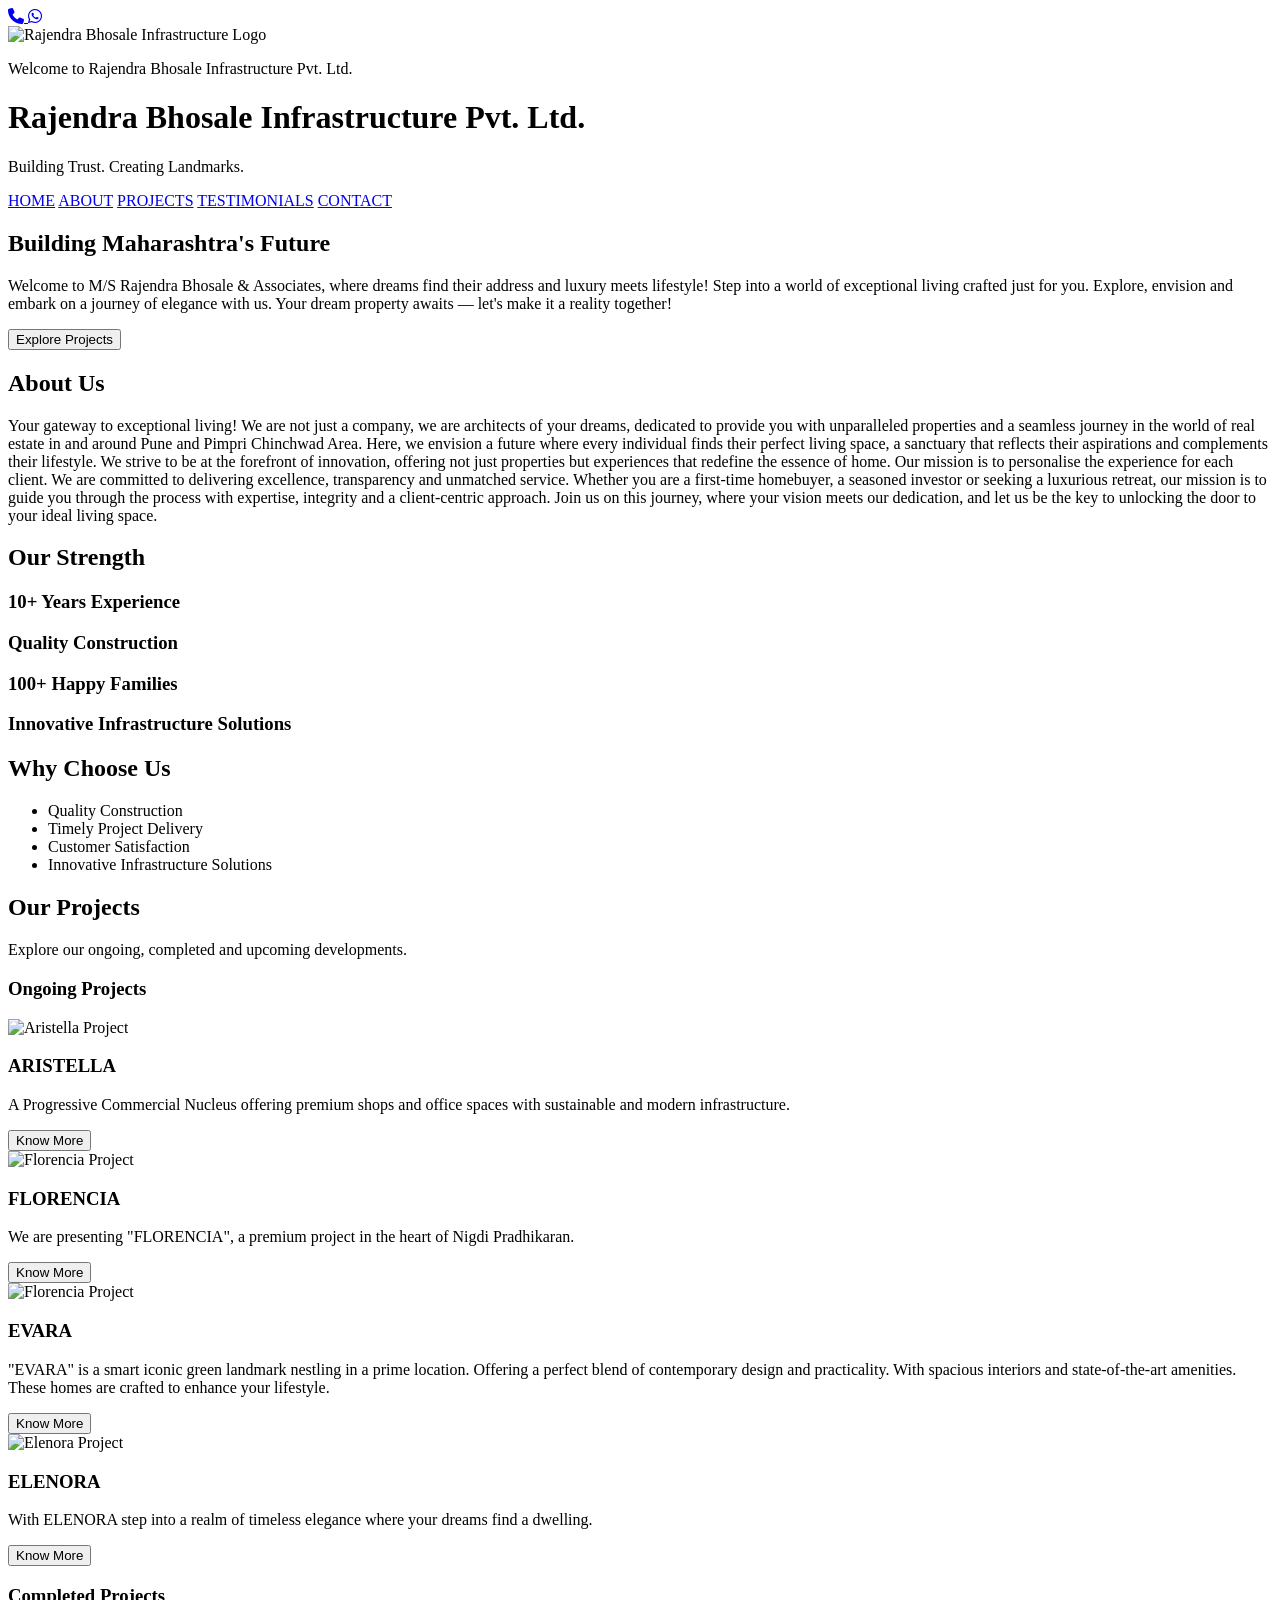
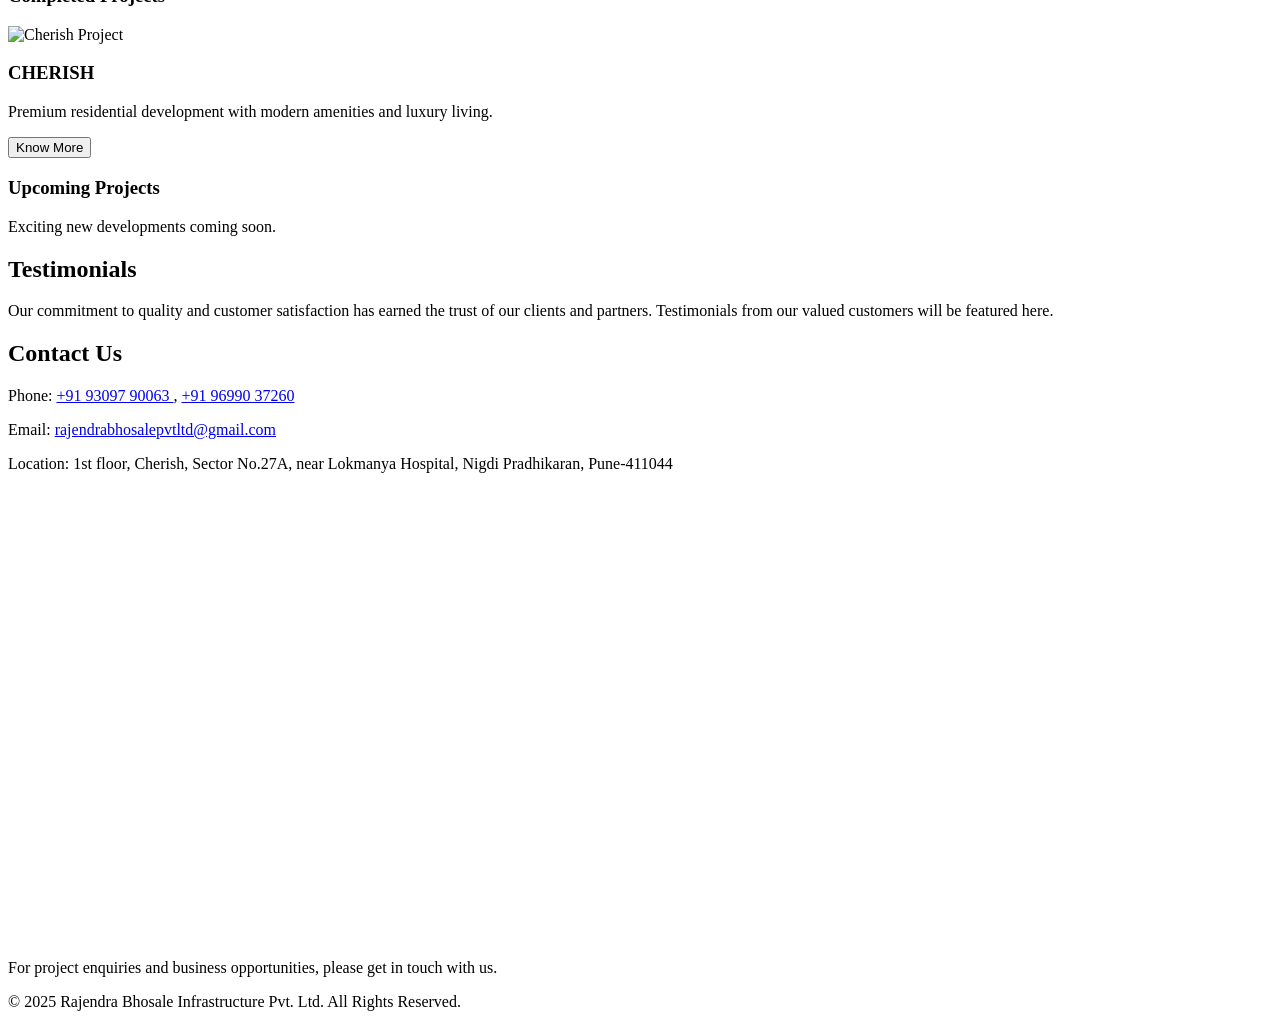
==== index.html @ edf6f790 "Add files via upload" ====
<!DOCTYPE html>
<html lang="en">
<head><link rel="stylesheet" href="https://cdnjs.cloudflare.com/ajax/libs/font-awesome/6.7.2/css/all.min.css">
<meta charset="UTF-8">
<meta name="description"
content="Rajendra Bhosale Infrastructure Pvt. Ltd. is a trusted construction and infrastructure company delivering quality residential and commercial projects in Maharashtra.">
<meta name="viewport" content="width=device-width, initial-scale=1.0">

<title>
Rajendra Bhosale Infrastructure Pvt. Ltd. | Construction & Infrastructure Company
</title>

<link rel="stylesheet" href="css/style.css">
<link rel="stylesheet" href="https://unpkg.com/aos@2.3.4/dist/aos.css">
</head>

<body>
<div class="floating-buttons">

    <a href="tel:+919309790063" class="call-btn" title="Call Us">
        <i class="fas fa-phone"></i>
    </a>

    <a href="https://wa.me/919309790063" class="whatsapp-btn" target="_blank" title="WhatsApp">
        <i class="fab fa-whatsapp"></i>
    </a>

</div>


<header>

    <img src="images/logo.jpeg"
    alt="Rajendra Bhosale Infrastructure Logo"
    width="200">

    <p>Welcome to Rajendra Bhosale Infrastructure Pvt. Ltd.</p>

    <h1>Rajendra Bhosale Infrastructure Pvt. Ltd.</h1>

    <p class="tagline">
        Building Trust. Creating Landmarks.
    </p>

</header>

<nav>
    <a href="#home">HOME</a>
    <a href="#about">ABOUT</a>
    <a href="#projects">PROJECTS</a>
    <a href="#testimonials">TESTIMONIALS</a>
    <a href="#contact">CONTACT</a>
</nav>

<main>

<section id="home" class="hero"> 

    <h2>Building Maharashtra's Future</h2>

    <p>
        Welcome to M/S Rajendra Bhosale & Associates, where dreams find their address and luxury meets lifestyle! Step into a world of exceptional living crafted just for you. Explore, envision and embark on a journey of elegance with us. Your dream property awaits — let's make it a reality together!
    </p>

    <a href="#projects">
        <button>Explore Projects</button>
    </a>

</section>

 <section id="about"
         data-aos="fade-up">

    <h2>About Us</h2>

    <p>
        Your gateway to exceptional living! We are not just a company, we are architects of your dreams, dedicated to provide you with unparalleled properties and a seamless journey in the world of real estate in and around Pune and Pimpri Chinchwad Area.

        Here, we envision a future where every individual finds their perfect living space, a sanctuary that reflects their aspirations and complements their lifestyle. We strive to be at the forefront of innovation, offering not just properties but experiences that redefine the essence of home.

        Our mission is to personalise the experience for each client. We are committed to delivering excellence, transparency and unmatched service. Whether you are a first-time homebuyer, a seasoned investor or seeking a luxurious retreat, our mission is to guide you through the process with expertise, integrity and a client-centric approach.

        Join us on this journey, where your vision meets our dedication, and let us be the key to unlocking the door to your ideal living space.
    </p>

</section>

<section id="stats">

    <h2>Our Strength</h2>

    <h3>10+ Years Experience</h3>

    <h3>Quality Construction</h3>

    <h3>100+ Happy Families</h3>

    <h3>Innovative Infrastructure Solutions</h3>

</section>

 <section id="why-us"
         data-aos="fade-up">

    <h2>Why Choose Us</h2>

    <ul>
        <li>Quality Construction</li>
        <li>Timely Project Delivery</li>
        <li>Customer Satisfaction</li>
        <li>Innovative Infrastructure Solutions</li>
    </ul>

</section>

<section id="projects">

    <h2>Our Projects</h2>

    <p>Explore our ongoing, completed and upcoming developments.</p>
<h3>Ongoing Projects</h3>

<div class="projects-grid">


<div class="project-card"
     data-aos="zoom-in">

    <img src="images/aristella1.png"
         alt="Aristella Project">

    <h3>ARISTELLA</h3>

    <p>
        A Progressive Commercial Nucleus offering
        premium shops and office spaces with
        sustainable and modern infrastructure.
    </p>

    <a href="aristella.html">
        <button>Know More</button>
    </a>

</div>

 <div class="project-card"
     data-aos="zoom-in">

    <img src="images/florencia.png"
         alt="Florencia Project">

    <h3>FLORENCIA</h3>

    <p>
        We are presenting "FLORENCIA", a premium
        project in the heart of Nigdi Pradhikaran.
    </p>

    <a href="florencia.html">
        <button>Know More</button>
    </a>

</div>
<div class="project-card"
     data-aos="zoom-in">

    <img src="images/evara.png"
         alt="Florencia Project">

    <h3>EVARA</h3>

    <p>
        "EVARA" is a smart iconic green landmark nestling in a prime location. Offering a perfect blend of contemporary design and practicality. With spacious interiors and state-of-the-art amenities. These homes are crafted to enhance your lifestyle.</p>

    </p>

    <a href="evara.html">
        <button>Know More</button>
    </a>

</div>
<div class="project-card" data-aos="zoom-in">

    <img src="images/elenora.png"
         alt="Elenora Project">

    <h3>ELENORA</h3>

    <p>
        With ELENORA step into a realm of timeless elegance where your dreams find a dwelling.
    </p>

    <a href="elenora.html">
        <button>Know More</button>
    </a>

</div>

 



    <h3>Completed Projects</h3>

    <div class="projects-grid">

         <div class="project-card"
     data-aos="zoom-in">

            <img src="images/cherish.png"
                 alt="Cherish Project">

            <h3>CHERISH</h3>

            <p>
                Premium residential development with
                modern amenities and luxury living.
            </p>

            <a href="cherish.html">
                <button>Know More</button>
            </a>

        </div>

    </div>

    <h3>Upcoming Projects</h3>

    <p>Exciting new developments coming soon.</p>

</section>

 <section id="testimonials"
         data-aos="fade-up">

    <h2>Testimonials</h2>

    <p>
        Our commitment to quality and customer satisfaction
        has earned the trust of our clients and partners.
        Testimonials from our valued customers will be
        featured here.
    </p>

</section>
<section id="contact"
         data-aos="fade-up">

<section class="contact-box"
         data-aos="fade-up">

    <h2>Contact Us</h2>

    <p>
        Phone:
        <a href="tel:+919309790063">
            +91 93097 90063
        </a>,
        <a href="tel:+919699037260">
            +91 96990 37260
        </a>
    </p>

    <p>
        Email:
        <a href="mailto:rajendrabhosalepvtltd@gmail.com">
            rajendrabhosalepvtltd@gmail.com
        </a>
    </p>

    <p>
        Location:
        1st floor, Cherish, Sector No.27A, near Lokmanya Hospital,
        Nigdi Pradhikaran, Pune-411044
    </p>

    <iframe
        src="https://www.google.com/maps/embed?pb=!1m18!1m12!1m3!1d3780.2060539042386!2d73.7735727!3d18.6547473!2m3!1f0!2f0!3f0!3m2!1i1024!2i768!4f13.1!3m3!1m2!1s0x3bc2b996cef1d3d5%3A0xa40301cd7e94ac1b!2sCherish!5e0!3m2!1sen!2sin!4v1781763450136!5m2!1sen!2sin"
        width="100%"
        height="450"
        style="border:0;"
        allowfullscreen=""
        loading="lazy"
        referrerpolicy="no-referrer-when-downgrade">
    </iframe>

    <p>
        For project enquiries and business opportunities,
        please get in touch with us.
    </p>

</section>

</main>

<footer>

    <p>
        © 2025 Rajendra Bhosale Infrastructure Pvt. Ltd.
        All Rights Reserved.
    </p>

</footer>
<script src="https://unpkg.com/aos@2.3.4/dist/aos.js"></script>

<script>
AOS.init({
    duration:1000,
    once:true,
    offset:100
});
</script>
</body>
</html>
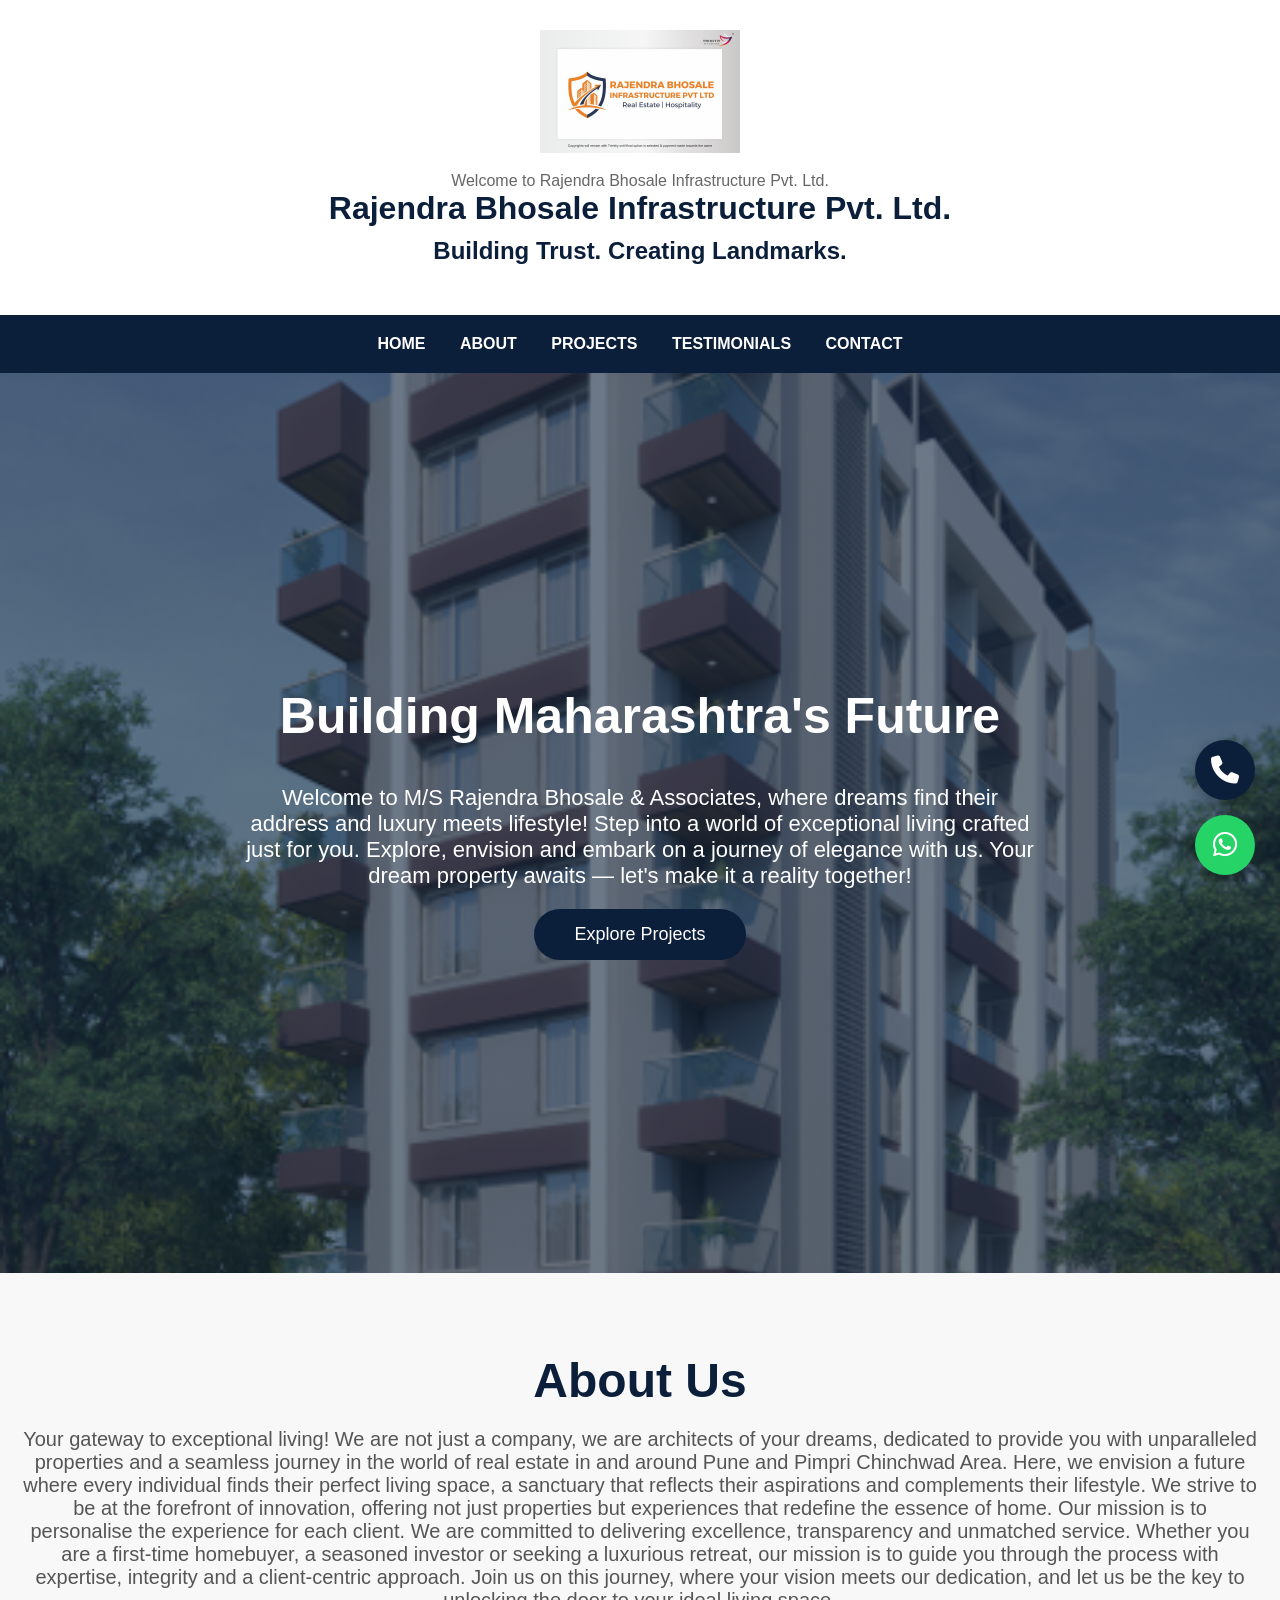
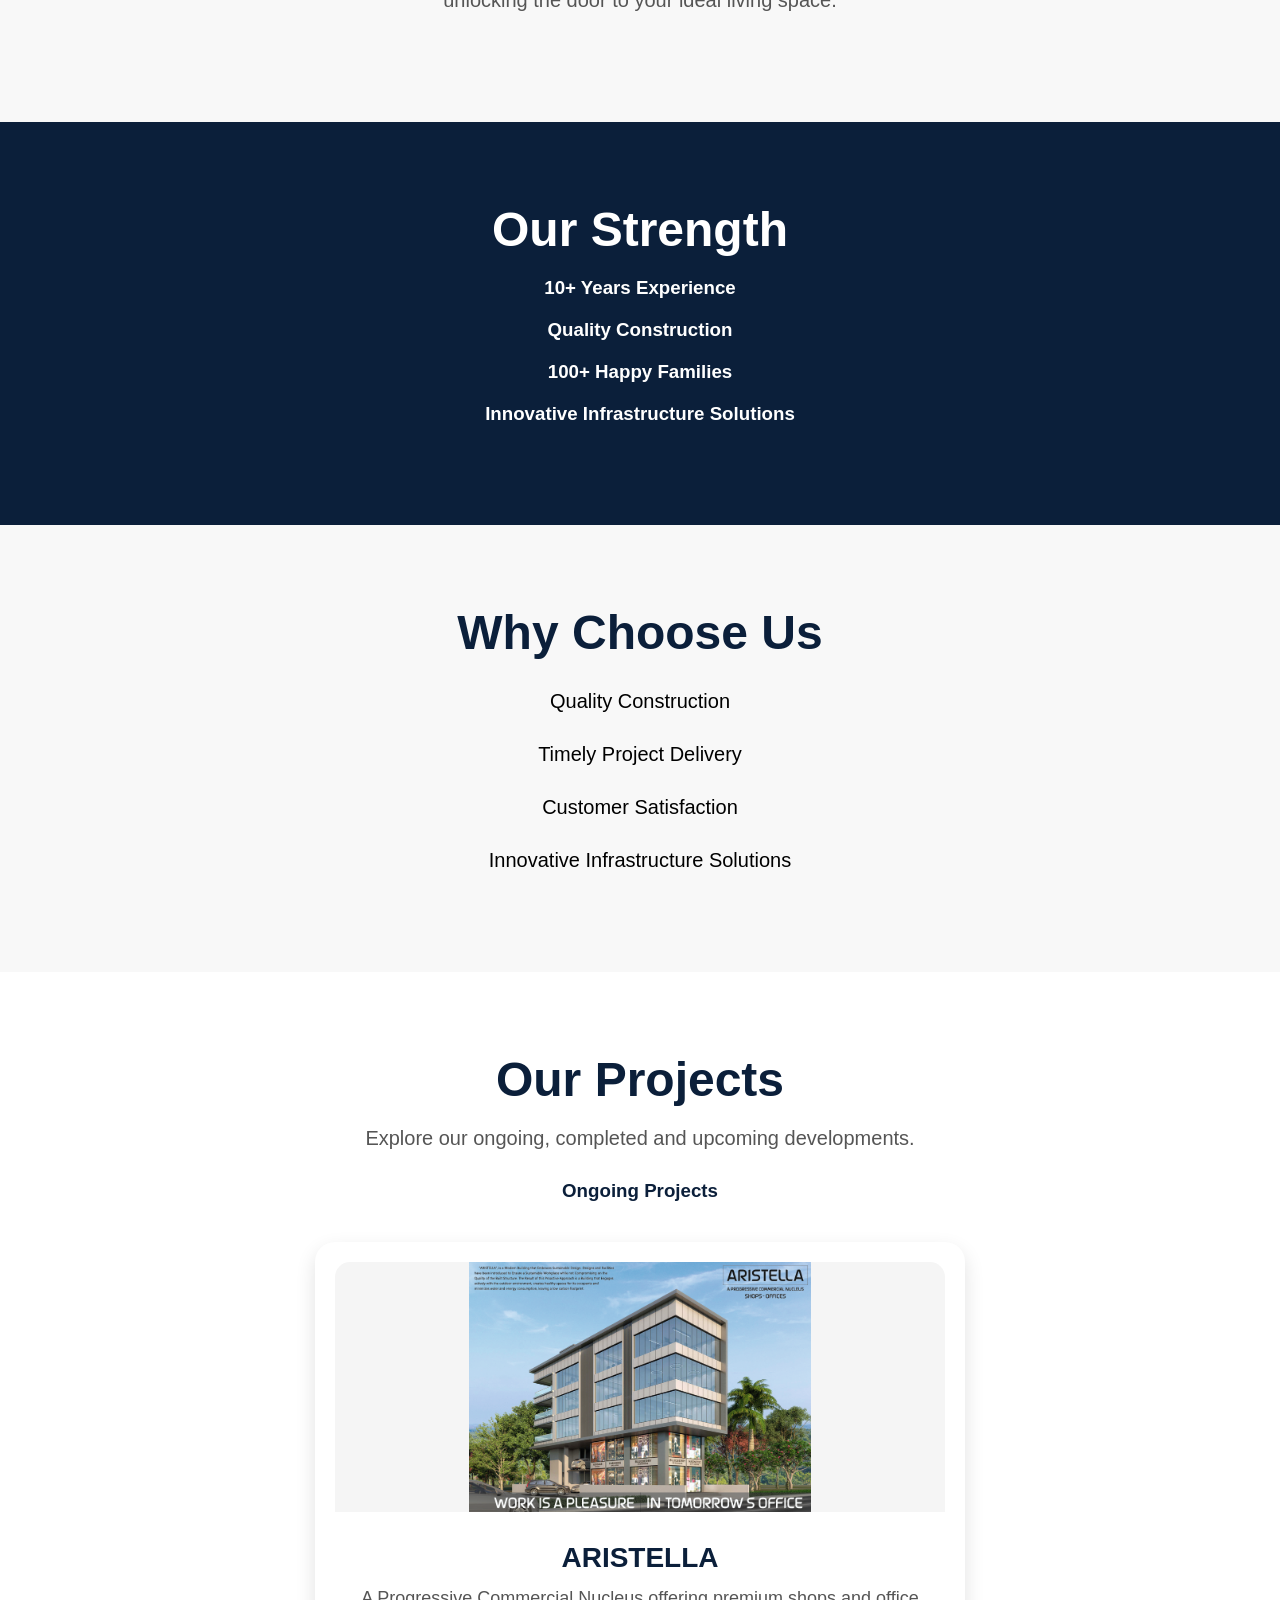
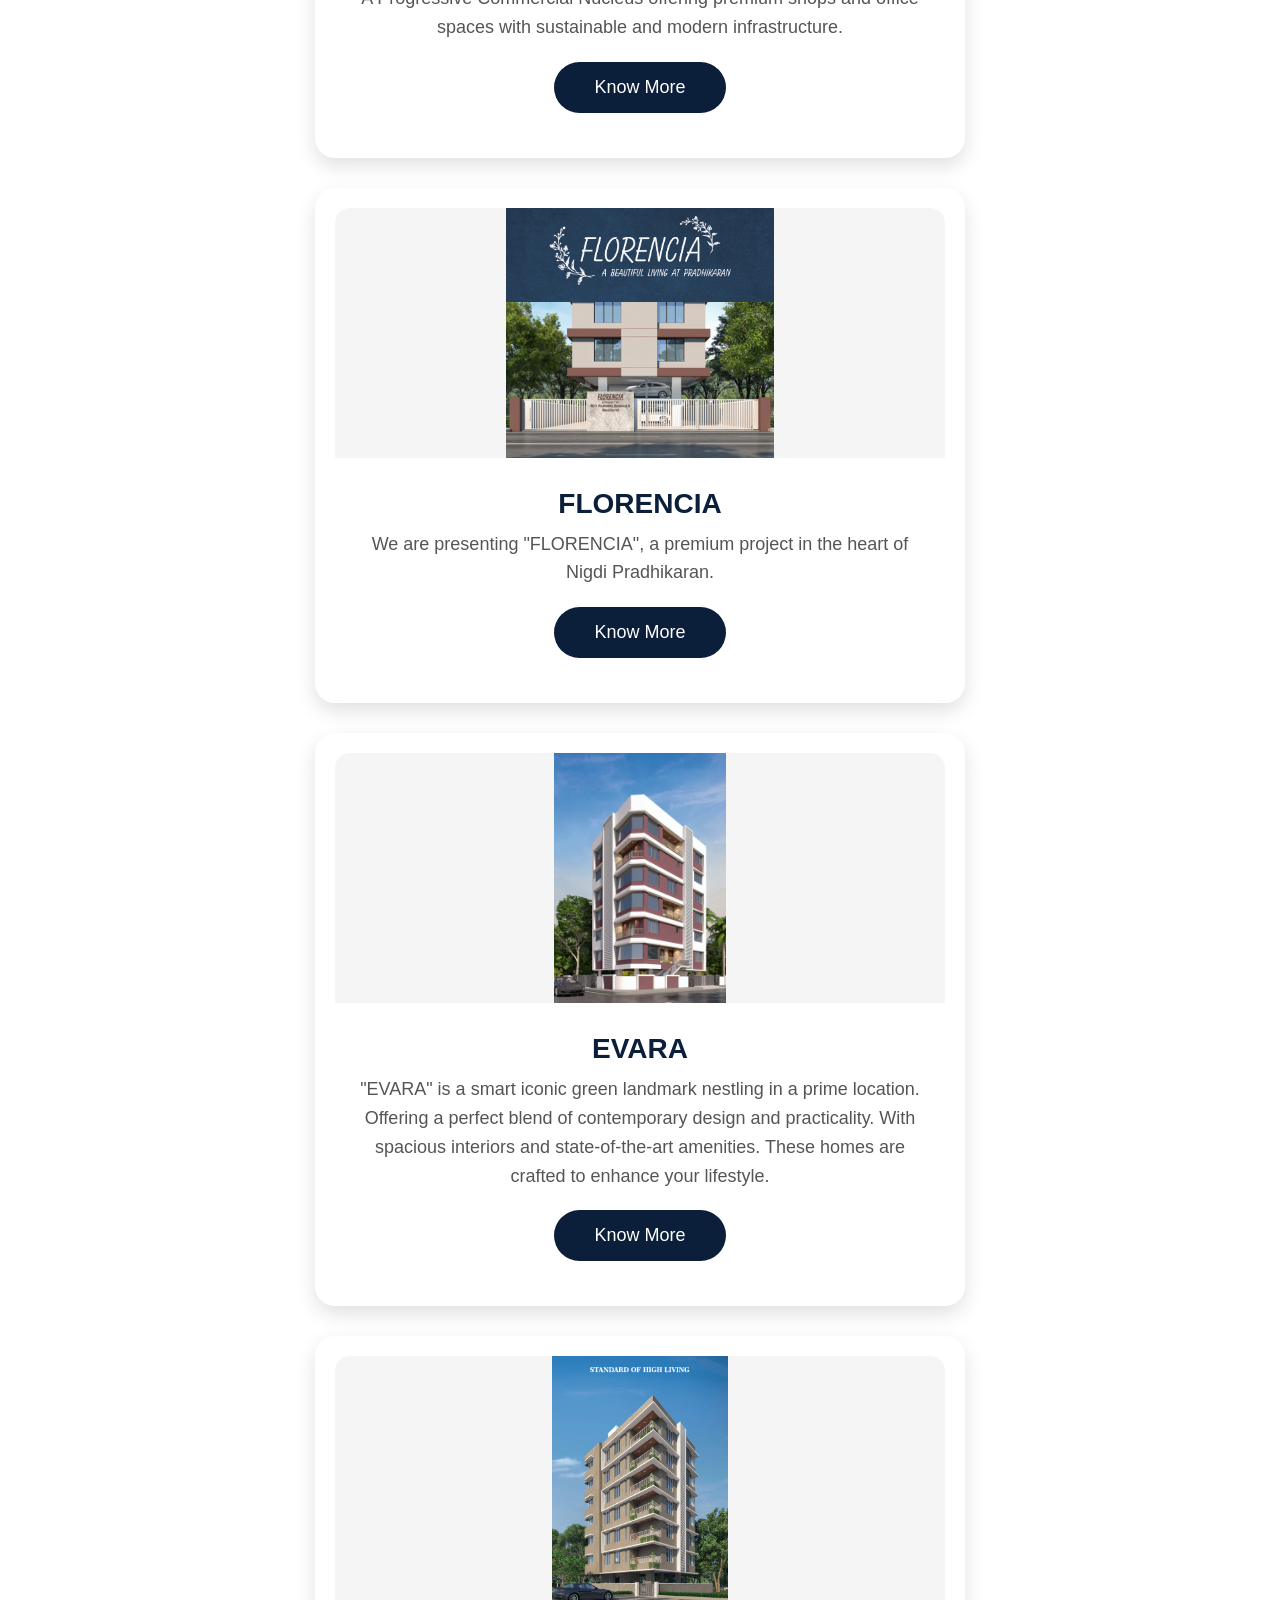
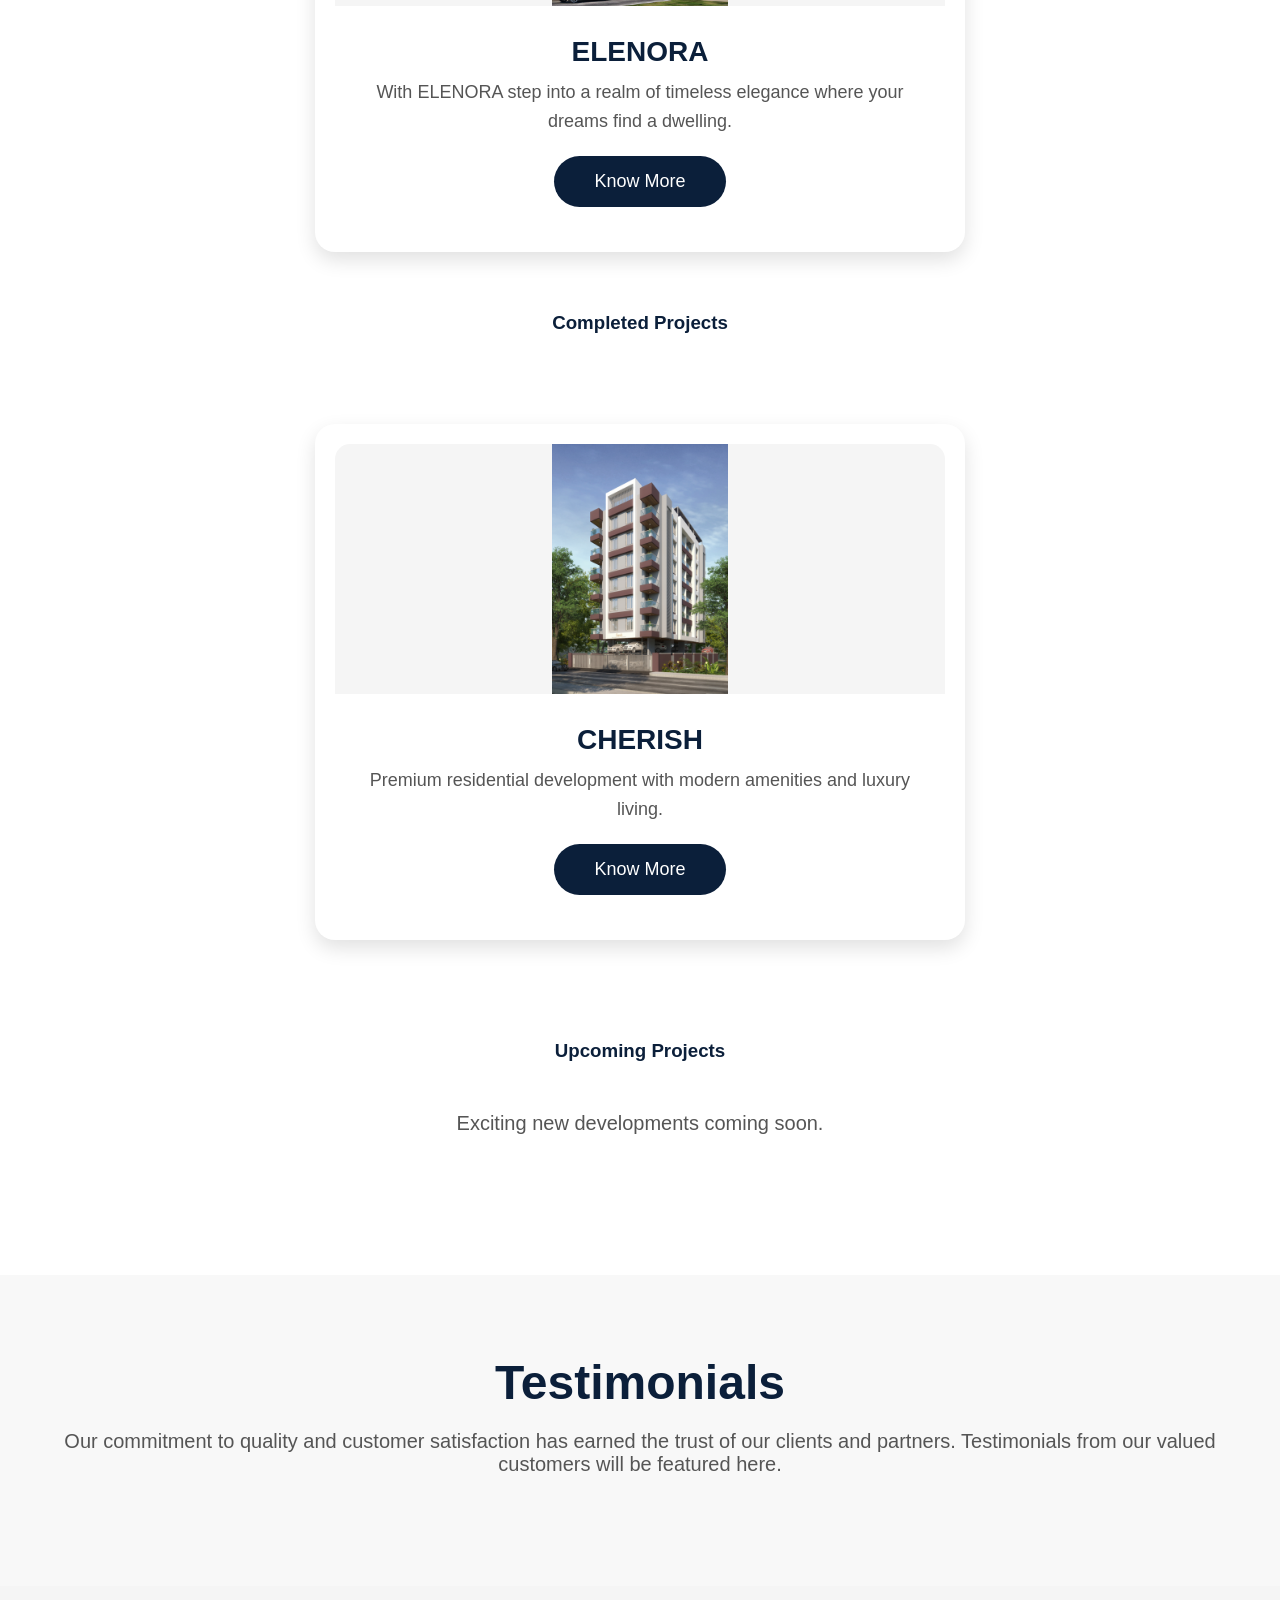
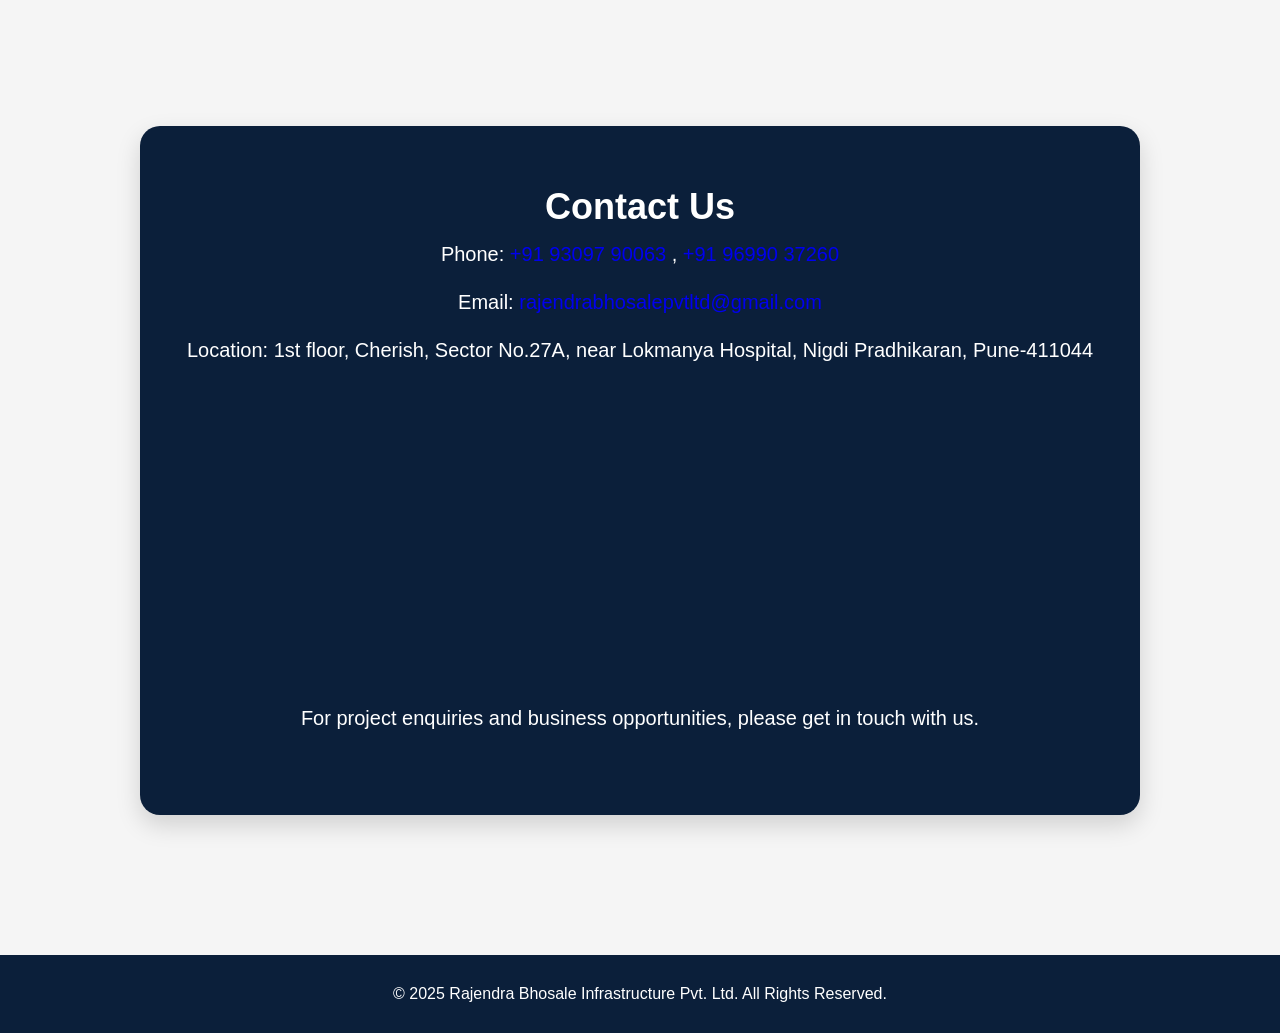
==== commit 72120808: "index.html" ====
--- a/index.html
+++ b/index.html
@@ -181,7 +181,7 @@
 </div>
 <div class="project-card" data-aos="zoom-in">
 
-    <img src="images/elenora.png"
+    <img src="images/Elenora.png"
          alt="Elenora Project">
 
     <h3>ELENORA</h3>
@@ -312,4 +312,4 @@
 });
 </script>
 </body>
-</html>+</html>
--- a/css/style.css
+++ b/css/style.css
@@ -0,0 +1,849 @@
+html{
+    scroll-behavior:smooth;
+}*{
+    margin: 0;
+    padding: 0;
+    box-sizing: border-box;
+}
+
+body{
+    font-family: Arial, Helvetica, sans-serif;
+    background-color: #f5f5f5;
+}
+nav{
+    background-color:#0B1F3A;
+    padding:20px;
+    text-align:center;
+
+    position:sticky;
+    top:0;
+    z-index:1000;
+}
+nav a{
+    color:white;
+    margin:0 15px;
+    text-decoration:none;
+    font-weight:bold;
+    transition:0.3s;
+}
+nav a:hover{
+    color: orange;
+}
+section{
+    text-align: center;
+    padding: 80px 20px;
+}
+
+section h2{
+    font-size: 48px;
+    color: #0B1F3A;
+    margin-bottom: 20px;
+}
+
+section p{
+    font-size: 20px;
+    color: #555;
+    margin-bottom: 30px;
+}
+header{
+    text-align: center;
+    padding: 30px 20px;
+    background-color: white;
+}
+
+header img{
+    margin-bottom: 15px;
+}
+
+header h1{
+    color: #0B1F3A;
+    margin-bottom: 10px;
+}
+
+header p{
+    color: #666;
+}
+
+h3{
+    color:#0B1F3A;
+    margin:20px 0;
+}
+
+ul{
+    list-style:none;
+}
+
+li{
+    padding:10px;
+    font-size:20px;
+}
+.hero{
+    background: linear-gradient(
+        rgba(11,31,58,0.6),
+        rgba(11,31,58,0.6)
+    ),
+    url("../images/cherish.png");
+
+    background-size: cover;
+background-repeat: no-repeat;
+background-color: #0B1F3A;
+    background-position: center center;
+
+    color: white;
+
+    min-height: 100vh;
+
+    display: flex;
+    flex-direction: column;
+    justify-content: center;
+    align-items: center;
+
+    padding: 20px;
+}
+
+.hero h2{
+    color: white;
+    font-size: 50px;
+}
+
+.hero p{
+    color: white;
+    font-size: 22px;
+    max-width: 800px;
+    margin: 20px auto;
+}
+#projects{
+    background-color: white;
+}
+
+#projects h3{
+    margin-top: 30px;
+    color: #0B1F3A;
+}
+
+#projects p{
+    margin-bottom: 20px;
+}
+.container{
+    width:90%;
+    max-width:1200px;
+    margin:auto;
+}
+#stats{
+    background:#0B1F3A;
+    color:white;
+}
+
+#stats h2{
+    color:white;
+}
+
+#stats h3{
+    margin:20px 0;
+    color:white;
+}
+.tagline{
+    font-size:24px;
+    font-weight:bold;
+    color:#0B1F3A;
+    margin-top:10px;
+    margin-bottom:20px;
+}
+img{
+    max-width:100%;
+    height:auto;
+}
+#contact iframe{
+    width:80%;
+    max-width:700px;
+    height:300px;
+    margin:20px auto;
+    display:block;
+    border-radius:10px;
+}
+.project-hero{
+    text-align:center;
+    padding:50px 20px;
+    background:#0B1F3A;
+    color:white;
+}
+.project-hero img{
+    width:60%;
+    max-width:500px;
+    height:auto;
+    border-radius:10px;
+}
+
+.project-details p{
+    font-size:20px;
+    line-height:1.8;
+    color:#444;
+    max-width:900px;
+    margin:auto;
+}
+
+.project-details ul{
+    list-style:none;
+    padding:0;
+    margin-top:20px;
+}
+
+.project-details li:hover{
+    transform:translateY(-5px);
+}
+.project-hero h1{
+    margin-top:20px;
+    font-size:50px;
+}
+.top-bar{
+    display:flex;
+    align-items:center;
+    gap:15px;
+    padding:20px;
+}
+
+.status{
+    background:green;
+    color:white;
+    padding:10px 20px;
+    border-radius:20px;
+    font-weight:bold;
+    margin:0;
+}
+
+.project-details p{
+    font-size:18px;
+    line-height:1.8;
+    color:#555;
+}
+
+.project-details ul{
+    display:grid;
+    grid-template-columns:repeat(auto-fit,minmax(250px,1fr));
+    gap:15px;
+    list-style:none;
+    padding:0;
+}
+.project-details li:hover{
+    transform:translateY(-5px);
+}
+.project-details{
+    max-width:1000px;
+    margin:40px auto;
+    text-align:center;
+    padding:20px;
+}
+
+.project-details p{
+    font-size:20px;
+    line-height:1.8;
+}
+
+.project-details h2{
+    background: linear-gradient(135deg,#0B1F3A,#1e4b8f);
+    color:white;
+    display:inline-block;
+    padding:15px 35px;
+    border-radius:50px;
+    margin:40px auto 25px;
+    font-size:30px;
+    box-shadow:0 4px 15px rgba(0,0,0,0.2);
+}
+.project-details li{
+    background:white;
+    padding:18px;
+    border-radius:12px;
+    font-size:18px;
+    box-shadow:0 4px 12px rgba(0,0,0,0.1);
+    border-top:4px solid orange;
+}
+.project-details ul{
+    display:grid;
+    grid-template-columns:repeat(auto-fit,minmax(300px,1fr));
+    gap:20px;
+    padding:0;
+    margin:30px 0;
+}
+
+.project-details li{
+    background:white;
+    padding:20px;
+    border-radius:15px;
+    box-shadow:0 5px 15px rgba(0,0,0,0.1);
+    border-top:5px solid orange;
+    font-size:18px;
+    font-weight:500;
+    text-align:center;
+    transition:0.3s;
+}
+
+.project-details li:hover{
+    transform:translateY(-8px);
+    box-shadow:0 10px 25px rgba(0,0,0,0.15);
+}
+.project-details h2{
+    background:linear-gradient(135deg,#0B1F3A,#1e4b8f);
+    color:white;
+    display:block;
+    width:fit-content;
+    margin:50px auto 30px;
+    padding:15px 35px;
+    border-radius:50px;
+    font-size:32px;
+}
+.feature-grid{
+    display:grid;
+    grid-template-columns:repeat(auto-fit,minmax(250px,1fr));
+    gap:20px;
+    margin:30px 0;
+}
+
+.feature-card{
+    background:white;
+    padding:25px;
+    border-radius:15px;
+    box-shadow:0 5px 15px rgba(0,0,0,0.1);
+    text-align:center;
+    transition:0.3s;
+}
+
+.feature-card:hover{
+    transform:translateY(-8px);
+}
+.gallery{
+    display:grid;
+    grid-template-columns:repeat(3,1fr);
+    gap:20px;
+    margin:40px auto;
+    max-width:1200px;
+}
+
+.gallery img{
+    width:100%;
+    height:250px;
+    object-fit:cover;
+    border-radius:15px;
+    box-shadow:0 5px 15px rgba(0,0,0,0.15);
+    transition:0.3s;
+}
+
+.gallery img:hover{
+    transform:scale(1.05);
+}
+.location-grid{
+    display:grid;
+    grid-template-columns:repeat(auto-fit,minmax(250px,1fr));
+    gap:20px;
+    margin:30px 0;
+}
+
+.location-card{
+    background:white;
+    padding:25px;
+    border-radius:15px;
+    box-shadow:0 5px 15px rgba(0,0,0,0.1);
+    text-align:center;
+    border-bottom:5px solid #0B1F3A;
+    transition:0.3s;
+}
+
+.location-card:hover{
+    transform:translateY(-8px);
+}
+.amenities-grid{
+    display:grid;
+    grid-template-columns:repeat(auto-fit,minmax(280px,1fr));
+    gap:20px;
+    margin:30px 0;
+}
+
+.amenity-card{
+    background:linear-gradient(135deg,#0B1F3A,#1e4b8f);
+    color:white;
+    padding:25px;
+    border-radius:15px;
+    font-size:18px;
+    font-weight:500;
+    text-align:center;
+    box-shadow:0 5px 15px rgba(0,0,0,0.15);
+    transition:0.3s;
+}
+
+.amenity-card:hover{
+    transform:scale(1.03);
+}
+.overview-box{
+    max-width:1000px;
+    margin:50px auto;
+    padding:40px;
+    background:white;
+    border-radius:20px;
+    box-shadow:0 5px 20px rgba(0,0,0,0.1);
+    text-align:center;
+}
+
+.overview-box h2{
+    background:linear-gradient(135deg,#0B1F3A,#1e4b8f);
+    color:white;
+    display:inline-block;
+    padding:12px 30px;
+    border-radius:30px;
+    margin-bottom:25px;
+}
+
+.overview-box p{
+    font-size:20px;
+    line-height:1.8;
+    color:#555;
+}
+.status.ongoing{
+    background:orange;
+}
+
+.status.completed {
+    background: green;
+}
+.spec-grid{
+    display:grid;
+    grid-template-columns:repeat(auto-fit,minmax(250px,1fr));
+    gap:20px;
+    max-width:1000px;
+    margin:30px auto;
+}
+
+.spec-card{
+    background:white;
+    padding:25px;
+    border-radius:15px;
+    text-align:center;
+    box-shadow:0 5px 15px rgba(0,0,0,0.1);
+    border-left:5px solid orange;
+    transition:0.3s;
+}
+
+.spec-card:hover{
+    transform:translateY(-8px);
+    box-shadow:0 10px 25px rgba(0,0,0,0.15);
+}
+
+.spec-card h3{
+    color:#0B1F3A;
+    margin-bottom:10px;
+}
+
+.spec-card p{
+    color:#555;
+    font-size:18px;
+}
+.project-hero h1{
+    font-size:70px;
+    font-weight:700;
+}
+
+.project-hero p{
+    font-size:24px;
+}
+section:nth-child(even){
+    background:#f8f8f8;
+}
+.feature-card{
+    padding:40px;
+    border-radius:20px;
+}
+.gallery img{
+    height:320px;
+}
+.whatsapp{
+position:fixed;
+bottom:30px;
+right:30px;
+}
+.badge{
+background:#ff9800;
+color:white;
+padding:8px 18px;
+border-radius:30px;
+}
+.floating-buttons{
+    position:fixed;
+    right:25px;
+    bottom:25px;
+
+    display:flex;
+    flex-direction:column;
+    gap:15px;
+
+    z-index:9999;
+}
+
+.floating-buttons a{
+    width:60px;
+    height:60px;
+
+    display:flex;
+    align-items:center;
+    justify-content:center;
+
+    border-radius:50%;
+    text-decoration:none;
+
+    color:white;
+    font-size:28px;
+
+    box-shadow:0 5px 15px rgba(0,0,0,0.3);
+
+    transition:0.3s;
+}
+
+.call-btn{
+    background:#0B1F3A;
+}
+
+.whatsapp-btn{
+    background:#25D366;
+}
+
+.floating-buttons a:hover{
+    transform:scale(1.1);
+}
+.whatsapp-btn{
+    background:#25D366;
+    animation:bounce 2s infinite;
+}
+
+@keyframes bounce{
+    0%,100%{
+        transform:translateY(0);
+    }
+
+    50%{
+        transform:translateY(-8px);
+    }
+}  .project-hero{
+    position: relative;
+    min-height: 100vh;
+    display:flex;
+    justify-content:center;
+    align-items:center;
+    text-align:center;
+    overflow:hidden;
+}
+ul{
+    list-style:none;
+}
+
+li{
+    margin:10px 0;
+}
+.project-details{
+    max-width:1100px;
+    margin:50px auto;
+    padding:40px;
+    text-align:center;
+}
+
+.project-details p{
+    font-size:20px;
+    line-height:1.8;
+    color:#444;
+    max-width:900px;
+    margin:auto;
+}
+
+.project-details ul{
+    list-style:none;
+    padding:0;
+    margin-top:20px;
+}
+
+.project-details li:hover{
+    transform:translateY(-5px);
+}
+.project-details{
+    max-width:1000px;
+    margin:50px auto;
+    padding:40px;
+    background:white;
+    border-radius:15px;
+    box-shadow:0 4px 15px rgba(0,0,0,0.1);
+}
+
+.project-details p{
+    font-size:18px;
+    line-height:1.8;
+    color:#555;
+}
+
+.project-details ul{
+    display:grid;
+    grid-template-columns:repeat(auto-fit,minmax(250px,1fr));
+    gap:15px;
+    list-style:none;
+    padding:0;
+}
+.project-details{
+    max-width:1000px;
+    margin:40px auto;
+    text-align:center;
+    padding:20px;
+}
+
+.project-details p{
+    font-size:20px;
+    line-height:1.8;
+}
+
+.project-details h2{
+    background:linear-gradient(135deg,#0B1F3A,#1e4b8f);
+    color:white;
+    display:inline-block;
+    padding:15px 35px;
+    border-radius:50px;
+    margin:40px auto 25px;
+    font-size:30px;
+    box-shadow:0 4px 15px rgba(0,0,0,0.2);
+}
+
+.project-details li{
+    background:white;
+    padding:18px;
+    border-radius:12px;
+    font-size:18px;
+    box-shadow:0 4px 12px rgba(0,0,0,0.1);
+    border-top:4px solid orange;
+}
+
+.project-hero{
+    background-attachment:fixed;
+    background-size:cover;
+    background-position:center;
+}
+
+.status{
+    display:inline-block;
+    background:green;
+    color:white;
+    padding:10px 20px;
+    border-radius:20px;
+    font-weight:bold;
+}  
+/* ===========================
+   PROJECTS GRID
+=========================== */
+.projects-grid{
+    display:grid;
+    grid-template-columns:repeat(auto-fit,minmax(350px,1fr));
+    gap:30px;
+    max-width:1200px;
+    margin:40px auto;
+}
+
+/* ===========================
+   PROJECT CARD
+=========================== */
+
+.project-card{
+    background:#fff;
+    border-radius:20px;
+    overflow:hidden;
+    box-shadow:0 8px 20px rgba(0,0,0,0.1);
+    transition:0.3s;
+    text-align:center;
+}
+
+.project-card:hover{
+    transform:translateY(-8px);
+    box-shadow:0 15px 30px rgba(0,0,0,0.15);
+}
+
+.project-card img{
+    width:100%;
+    height:250px;
+    object-fit:cover;
+    display:block;
+}
+
+.project-card h3{
+    color:#0B1F3A;
+    font-size:28px;
+    margin:20px 0 10px;
+}
+
+.project-card p{
+    color:#555;
+    font-size:18px;
+    line-height:1.6;
+    padding:0 20px;
+    margin-bottom:25px;
+}
+
+.project-card button{
+    margin-bottom:25px;
+}
+.status.ongoing{
+    background:orange;
+}
+.project-details ul{
+    display:grid;
+    grid-template-columns:repeat(auto-fit,minmax(250px,1fr));
+    gap:15px;
+    list-style:none;
+    padding:0;
+}
+.project-card{
+    background:white;
+    padding:20px;
+    border-radius:15px;
+    box-shadow:0 5px 15px rgba(0,0,0,0.1);
+    transition:0.3s;
+}
+
+.project-card:hover{
+    transform:translateY(-8px);
+}
+
+.project-card img{
+    width:100%;
+    border-radius:10px;
+}
+
+.project-card h3{
+    margin:20px 0 10px;
+    color:#0B1F3A;
+}
+
+.project-card p{
+    margin-bottom:20px;
+}
+
+button{
+    background:#0B1F3A;
+    color:white;
+    padding:15px 40px;
+    border:none;
+    border-radius:50px;
+    cursor:pointer;
+    font-size:18px;
+    transition:.4s;
+}
+
+button:hover{
+    background:orange;
+    transform:translateY(-5px);
+}
+
+footer{
+    background:#0B1F3A;
+    color:white;
+    text-align:center;
+    padding:30px;
+}
+
+.contact-box{
+    background:#0B1F3A;
+    color:white;
+    text-align:center;
+    padding:60px 30px;
+    border-radius:20px;
+    max-width:1000px;
+    margin:60px auto;
+}
+
+.contact-box h2{
+    color:white;
+    font-size:36px;
+    margin-bottom:15px;
+}
+
+.contact-box p{
+    color:#ddd;
+    font-size:20px;
+    margin-bottom:25px;
+}
+
+.contact-box button{
+    margin:10px;
+}
+/* ===== FINAL CONTACT BOX OVERRIDE ===== */
+
+.contact-box{
+    background:#0B1F3A !important;
+    color:#ffffff !important;
+    text-align:center;
+    padding:60px 30px;
+    max-width:1000px;
+    margin:60px auto;
+    border-radius:20px;
+    box-shadow:0 10px 25px rgba(0,0,0,0.15);
+}
+
+.contact-box h2{
+    color:#ffffff !important;
+    font-size:36px;
+    margin-bottom:15px;
+}
+
+.contact-box p{
+    color:#ffffff !important;
+    font-size:20px;
+    margin-bottom:25px;
+}
+
+.contact-box a{
+    text-decoration:none;
+}
+
+.contact-box button{
+    margin:10px;
+}
+/* ===== FINAL PROJECT GRID ===== */
+
+.projects-grid{
+    display:flex;
+    flex-direction:column;
+    align-items:center;
+    gap:30px;
+    margin:40px auto;
+}
+.project-card{
+    width:100%;
+    max-width:650px;   /* smaller card */
+    margin:0 auto;
+    background:#fff;
+    border-radius:20px;
+    overflow:hidden;
+    box-shadow:0 8px 20px rgba(0,0,0,0.12);
+}
+.project-hero{
+    background:#0B1F3A;
+    text-align:center;
+    color:white;
+    padding:60px 20px;
+}
+
+.project-hero img{
+    width:100%;
+    max-width:700px;
+    height:auto;
+    display:block;
+    margin:0 auto 30px;
+    border-radius:20px;
+}
+
+.project-hero h1{
+    font-size:60px;
+    margin-bottom:10px;
+    color:white;
+}
+
+.project-hero p{
+    font-size:24px;
+    color:white;
+}
+.project-card img{
+    width:100%;
+    height:250px;
+    object-fit:contain;
+    background:#f5f5f5;
+    border-radius:15px 15px 0 0;
+}
